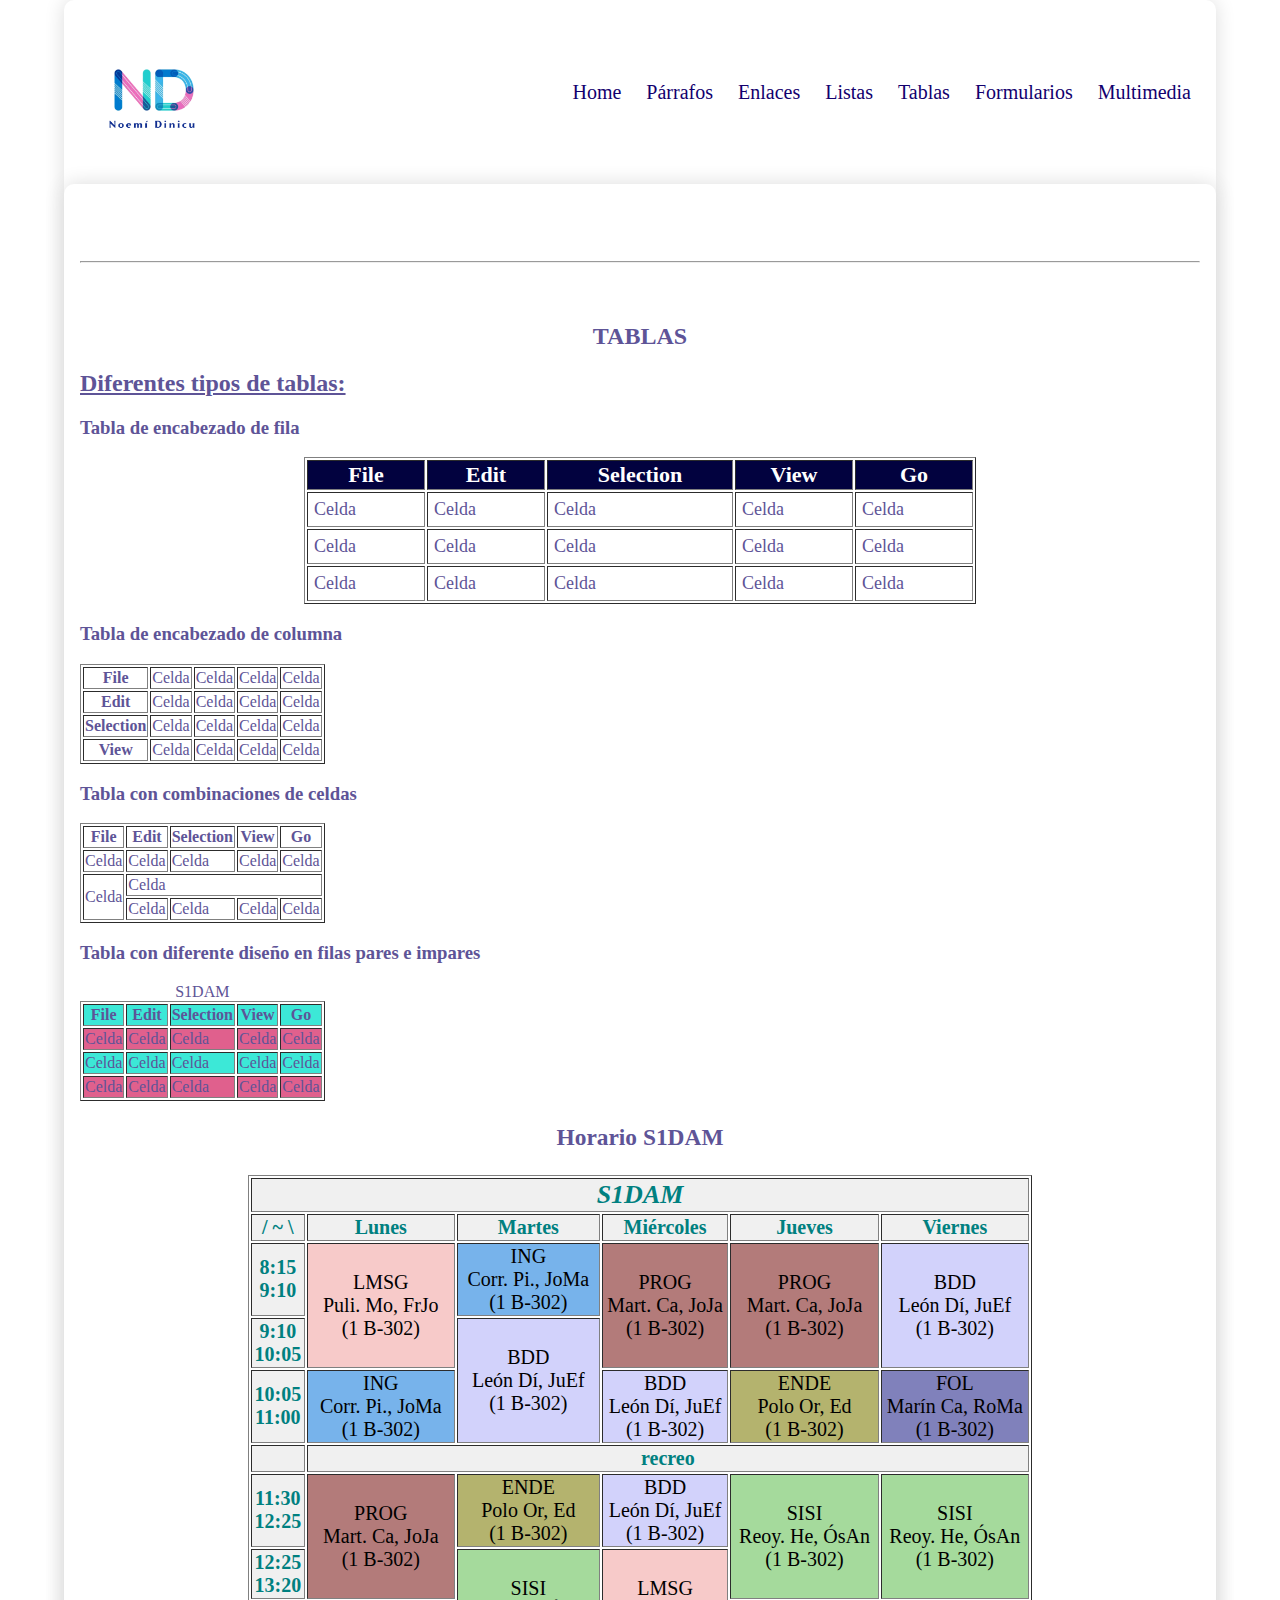
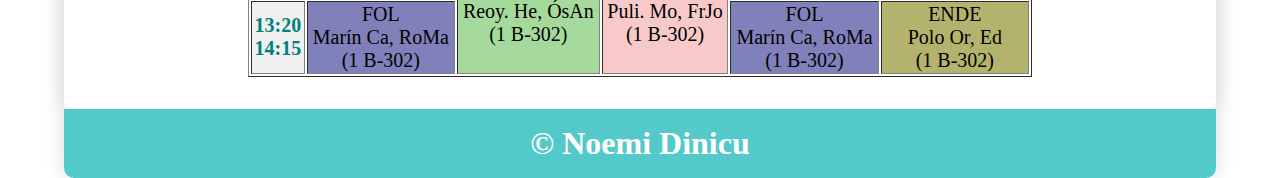
==== tablas.html @ ff15ec3a "new file:   css/style.css 	new file:   enlaces.html 	new file:   formularios.html 	new file:   img/N" ====
<!DOCTYPE html>
<html lang="en">

<head>
    <meta charset="UTF-8">
    <meta name="viewport" content="width=device-width, initial-scale=1.0">
    <title>Curso HTML5-CSS3</title>
    <link rel="stylesheet" href="css/style.css">
</head>

<body>
    <div class="container shadow">
        <header>
            <div class="row align-items-center">
                <div class="col-3"><img src="img/ND1transparencia.png" alt="logo" width="150"></div>
                <div class="col-9">
                    <span id="btnmenu" onclick="opendrawer()">&#9776;</span>
                    <nav id="menu">
                        <ul class="text-right">
                            <li>
                                <a href="index.html">
                                    Home
                                </a>
                            </li>
                            <li>
                                <a href="parrafos.html">
                                    Párrafos
                                </a>
                            </li>
                            <li>
                                <a href="enlaces.html">
                                    Enlaces
                                </a>
                            </li>
                            <li>
                                <a href="listas.html">
                                    Listas
                                </a>
                            </li>
                            <li>
                                <a href="tablas.html">
                                    Tablas
                                </a>
                            </li>
                            <li>
                                <a href="formularios.html">
                                    Formularios
                                </a>
                            </li>
                            <li>
                                <a href="multimedia.html">
                                    Multimedia
                                </a>
                            </li>
                        </ul>
                    </nav>
                </div>
            </div>


        </header>
        <main class="shadow">
            <div class="px-3">
                <h1 class="text-center bg-azul-o text-white py-3">HTML5 & CSS3</h1>
            </div>
            <div class="px-3">
                <hr>
            </div>
            <div class="p-3">
                <div id="tablas" class="py-3">
                    <h2 class="text-center">TABLAS</h2>
                    <h2 class="text-subr">Diferentes tipos de tablas:</h2>
                    <h3>Tabla de encabezado de fila</h3>
                    <table border="1" class="tcenter">
                        <tr>
                            <th>File</th>
                            <th>Edit</th>
                            <th>Selection</th>
                            <th>View</th>
                            <th>Go</th>
                        </tr>
                        <tr>
                            <td>Celda</td>
                            <td>Celda</td>
                            <td>Celda</td>
                            <td>Celda</td>
                            <td>Celda</td>
                        </tr>
                        <tr>
                            <td>Celda</td>
                            <td>Celda</td>
                            <td>Celda</td>
                            <td>Celda</td>
                            <td>Celda</td>
                        </tr>
                        <tr>
                            <td>Celda</td>
                            <td>Celda</td>
                            <td>Celda</td>
                            <td>Celda</td>
                            <td>Celda</td>
                        </tr>
                    </table>
                    <h3>Tabla de encabezado de columna</h3>
                    <table border="1">
                        <tr>
                            <th>File</th>
                            <td>Celda</td>
                            <td>Celda</td>
                            <td>Celda</td>
                            <td>Celda</td>
                        </tr>
                        <tr>
                            <th>Edit</th>
                            <td>Celda</td>
                            <td>Celda</td>
                            <td>Celda</td>
                            <td>Celda</td>
                        </tr>
                        <tr>
                            <th>Selection</th>
                            <td>Celda</td>
                            <td>Celda</td>
                            <td>Celda</td>
                            <td>Celda</td>
                        </tr>
                        <tr>
                            <th>View</th>
                            <td>Celda</td>
                            <td>Celda</td>
                            <td>Celda</td>
                            <td>Celda</td>
                        </tr>
                    </table>
                    <h3>Tabla con combinaciones de celdas</h3>
                    <table border="1">
                        <tr>
                            <th>File</th>
                            <th>Edit</th>
                            <th>Selection</th>
                            <th>View</th>
                            <th>Go</th>
                        </tr>
                        <tr>
                            <td>Celda</td>
                            <td>Celda</td>
                            <td>Celda</td>
                            <td>Celda</td>
                            <td>Celda</td>
                        </tr>
                        <tr>
                            <td rowspan="2">Celda</td>
                            <td colspan="4">Celda</td>
                        </tr>
                        <tr>
                            <td>Celda</td>
                            <td>Celda</td>
                            <td>Celda</td>
                            <td>Celda</td>
                        </tr>
                    </table>
                    <h3>Tabla con diferente diseño en filas pares e impares</h3>
                    <table border="1" class="tstriped">
                        <caption>S1DAM</caption>
                        <tr>
                            <th>File</th>
                            <th>Edit</th>
                            <th>Selection</th>
                            <th>View</th>
                            <th>Go</th>
                        </tr>
                        <tr>
                            <td>Celda</td>
                            <td>Celda</td>
                            <td>Celda</td>
                            <td>Celda</td>
                            <td>Celda</td>
                        </tr>
                        <tr>
                            <td>Celda</td>
                            <td>Celda</td>
                            <td>Celda</td>
                            <td>Celda</td>
                            <td>Celda</td>
                        </tr>
                        <tr>
                            <td>Celda</td>
                            <td>Celda</td>
                            <td>Celda</td>
                            <td>Celda</td>
                            <td>Celda</td>
                        </tr>
                    </table>
                    <table border="1" class="horario">
                        <caption><h3>Horario S1DAM</h3></caption>
                        <tr>
                            <th colspan="6" class="grupo">S1DAM</th>
                        </tr>
                        <tr>
                            <th>/ &#0126; \</th>
                            <th>Lunes</th>
                            <th>Martes</th>
                            <th>Miércoles</th>
                            <th>Jueves</th>
                            <th>Viernes</th>
                        </tr>
                        <tr>
                            <th>8:15<br/>9:10</th>
                            <td rowspan="2" class="lm">LMSG<br>Puli. Mo, FrJo<br>(1 B-302)</td>
                            <td class="ing">ING<br>Corr. Pi., JoMa<br>(1 B-302)</td>
                            <td rowspan="2" class="prog">PROG<br>Mart. Ca, JoJa<br>(1 B-302)</td>
                            <td rowspan="2" class="prog">PROG<br>Mart. Ca, JoJa<br>(1 B-302)</td>
                            <td rowspan="2" class="bd">BDD<br>León Dí, JuEf<br>(1 B-302)</td>
                        </tr>
                        <tr>
                            <th>9:10<br/>10:05</th>
                            <td rowspan="2" class="bd">BDD<br>León Dí, JuEf<br>(1 B-302)</td>
                        </tr>
                        <tr>
                            <th>10:05<br/>11:00</th>
                            <td class="ing">ING<br>Corr. Pi., JoMa<br>(1 B-302)</td>
                            <td class="bd">BDD<br>León Dí, JuEf<br>(1 B-302)</td>
                            <td class="ende">ENDE<br>Polo Or, Ed<br>(1 B-302)</td>
                            <td class="fol">FOL<br>Marín Ca, RoMa<br>(1 B-302)</td>
                        </tr>
                        <tr>
                            <th></th>
                            <th colspan="5">recreo</th>
                        </tr>
                        <tr>
                            <th>11:30<br/>12:25</th>
                            <td rowspan="2" class="prog">PROG<br>Mart. Ca, JoJa<br>(1 B-302)</td>
                            <td class="ende">ENDE<br>Polo Or, Ed<br>(1 B-302)</td>
                            <td class="bd">BDD<br>León Dí, JuEf<br>(1 B-302)</td>
                            <td rowspan="2" class="sisi">SISI<br>Reoy. He, ÓsAn<br>(1 B-302)</td>
                            <td rowspan="2" class="sisi">SISI<br>Reoy. He, ÓsAn<br>(1 B-302)</td>
                        </tr>
                        <tr>
                            <th>12:25<br/>13:20</th>
                            <td rowspan="2" class="sisi">SISI<br>Reoy. He, ÓsAn<br>(1 B-302)</td>
                            <td rowspan="2" class="lm">LMSG<br>Puli. Mo, FrJo<br>(1 B-302)</td>
                        </tr>
                        <tr>
                            <th>13:20<br/>14:15</th>
                            <td class="fol">FOL<br>Marín Ca, RoMa<br>(1 B-302)</td>
                            <td class="fol">FOL<br>Marín Ca, RoMa<br>(1 B-302)</td>
                            <td class="ende">ENDE<br>Polo Or, Ed<br>(1 B-302)</td>
                        </tr>
                    </table>

                </div>
            </div>

        </main>
        <footer>
            <h1 class="bg-azul-d text-center text-white py-3">&copy; Noemi Dinicu</h1>
        </footer>
    </div>
    <script>
        function opendrawer() {
            document.getElementById('menu').style.display = 'block';
            document.getElementById('menu').style.witdh = '100%';
        }
    </script>
</body>

</html>
---- css/style.css ----
body {
    margin: 0;
}

* {
    box-sizing: border-box;
    color: rgb(94, 84, 151);
}

/* For desktop: */
.container {
    width: 90%;
    margin: 0 auto;
}
/* For mobile: */
@media screen and (max-width: 1000px) {
    .container {
        width: 100%;
    }
}
/* For desktop: */
.row {
    display: flex;
    justify-content: space-between;
    align-items: center;
}
/* For mobile: */
@media screen and (max-width: 1000px) {
    .row {
        flex-wrap: wrap;
    }
}

.justify-content-between {
    justify-content: space-between;
}

.align-items-center {
    align-items: center;
}

/* For desktop: */
.col-1 {
    width: 8.33%;
}

.col-2 {
    width: 16.66%;
}

.col-3 {
    width: 25%;
}

.col-4 {
    width: 33.33%;
}

.col-5 {
    width: 41.66%;
}

.col-6 {
    width: 50%;
}

.col-7 {
    width: 58.33%;
}

.col-8 {
    width: 66.66%;
}

.col-9 {
    width: 75%;
}

.col-10 {
    width: 83.33%;
}

.col-11 {
    width: 91.66%;
}

.col-12 {
    width: 100%;
}

/* For mobile: */
@media only screen and (max-width: 1000px) {
    [class*="col-"] {
        width: 100%;
    }
}

/* For desktop: */
[class*="col-"] {
    padding: 15px;
}

.shadow {
    box-shadow: 0 0 20px gainsboro;
    border-radius: 10px;
}
nav ul{
    padding: 0;
    margin: 0;
    list-style-type: none;
}

nav li {
    display: inline;
    padding: 10px;
    font-size: 20px;
}
/* For mobile: */
@media screen and (max-width: 1000px) {
    nav li {
        display: flex;
        justify-content: center;
        font-size: 30px;
    }
    nav ul {
        background-color: rgb(243, 251, 254);
    }
}

nav li a {
    color: rgb(18, 0, 110);
}

nav li:hover {
    background-color:  rgb(225, 245, 253);
}

.text-right{
    text-align: right;
}
.img-center{
    image-orientation: from-image;
}

a {
    text-decoration: none;
}
.text-center {
    text-align: center;
}
.py-3 {
    padding: 16px 0;
}
.px-3 {
    padding: 0 16px;
}
.p-3 {
    padding: 16px;
}

.bg-rosa {
    background-color: rgb(217, 38, 175);
}

.bg-azul-d{
    background-color: rgb(84, 201, 201)
}

.bg-azul-c {
    background-color: rgb(240, 249, 252);
}
.bg-verde {
    background-color: rgb(74, 221, 126);
}
.text-white {
    color: white;
}
.text-red {
    color: red;
    background-color: rgb(47, 31, 114);
}
footer h1 {
    border-bottom-left-radius: 10px;
}
footer h1 {
    border-bottom-right-radius: 10px;
}

h1 {
    margin: 0;
}

#btnmenu {
    font-size: 40px;
    display: none;
}
/* For mobile: */
@media screen and (max-width: 1000px) {
    #btnmenu {
        display: inline;
    }
    #menu{
        display: none;
    }
}
@media screen and (max-width: 1600px) and (min-width: 1000px)  {
    #menu{
        display: block;
    }
}
.text-subr {
    text-decoration: underline;
}
#listaoc ol {
    list-style-type: upper-alpha;
}
#listaoc ol ol {
    list-style-type: upper-roman;
}
#listaotc ol {
    list-style-type: lower-alpha;
}
#listaotc ol ol {
    list-style-type: lower-roman;
}
#listaotc ol ol ol {
    list-style-type: upper-roman;
}
#listadtc ul ul {
    list-style-image: url(../img/corazon.jpg);
}
#listadtc ul ul ul{
    list-style-image: none;
    list-style-type: square;
}
dt {
    background-color:  rgb(253, 156, 87);
    color: rgb(0, 0, 0);
    font-size: 20px;
    display: inline;
}
dd {
    padding: 10px 0;
}
table.tcenter {
    width: 60%;
    margin: 0 auto;
}
table.tcenter th{
    background-color: rgb(2, 2, 63);
    color: white;
    font-size: 22px;
}
table.tcenter td{
    padding: 6px;
    font-size: 18px;
}
table.tstriped tr:nth-child(odd){
    background-color: rgb(60, 232, 215);  
}
table.tstriped tr:nth-child(even){
    background-color: rgb(224, 96, 141);  
}
table.tborder, table.tborder td {
    border: solid 1px gray;
}

table.horario {
    font-size: 20px;
    width: 70%;
    margin: 0 auto;
    text-align: center;
}
table.horario td {
    color: black;
}
table.horario th {
    background-color: #f0f0f0;
    color: #008080;
}
table.horario th.grupo {
    font-size: 26px;
    font-style: italic;
}
.fol {
    background-color: #f0f0c8;
}
.ende {
    background-color: #b4b36e;
}
.lm {
    background-color: #f7cac9;
}
.prog {
    background-color: #b37b7a;
}
.sisi {
    background-color: #a5da9c;
}
.ing {
    background-color: #77b3eb;
}
.bd {
    background-color: #d2d2fb;
}
.fol {
    background-color: #8081bb;
}
form.form-ingreso {
    width: 50%;
    float: left;
    padding: 0 40px;
}
form.form-registro {
    width: 50%;
    float: right;
    padding: 0 40px;
}
form.form-login fieldset{
    width: 60%;
}
form.form-html5 {
    width: 40%;
    margin: 0 auto;
}

form.form-html5 fieldset {
    padding: 0 30px;
    background-color: #e2fafa;
}
form.form-html5 legend {
    background-color: rgb(201, 111, 111);
    color: white;
    padding: 8px;
    font-size: 20px;
}
form.form-html5 label {
    
    color: black;
}
.cb {
    clear: both;
}
.btn {
    border: 0;
    padding: 8px 20px;
    border-radius: 6px;
    font-size: 15px;
}
.btn-red {
    background-color: rgb(78, 6, 6);
    color: white;
}
.btn-blue {
    background-color: rgb(46, 12, 126);
    color: white;
}

.video-100{
    width: 100%;
}
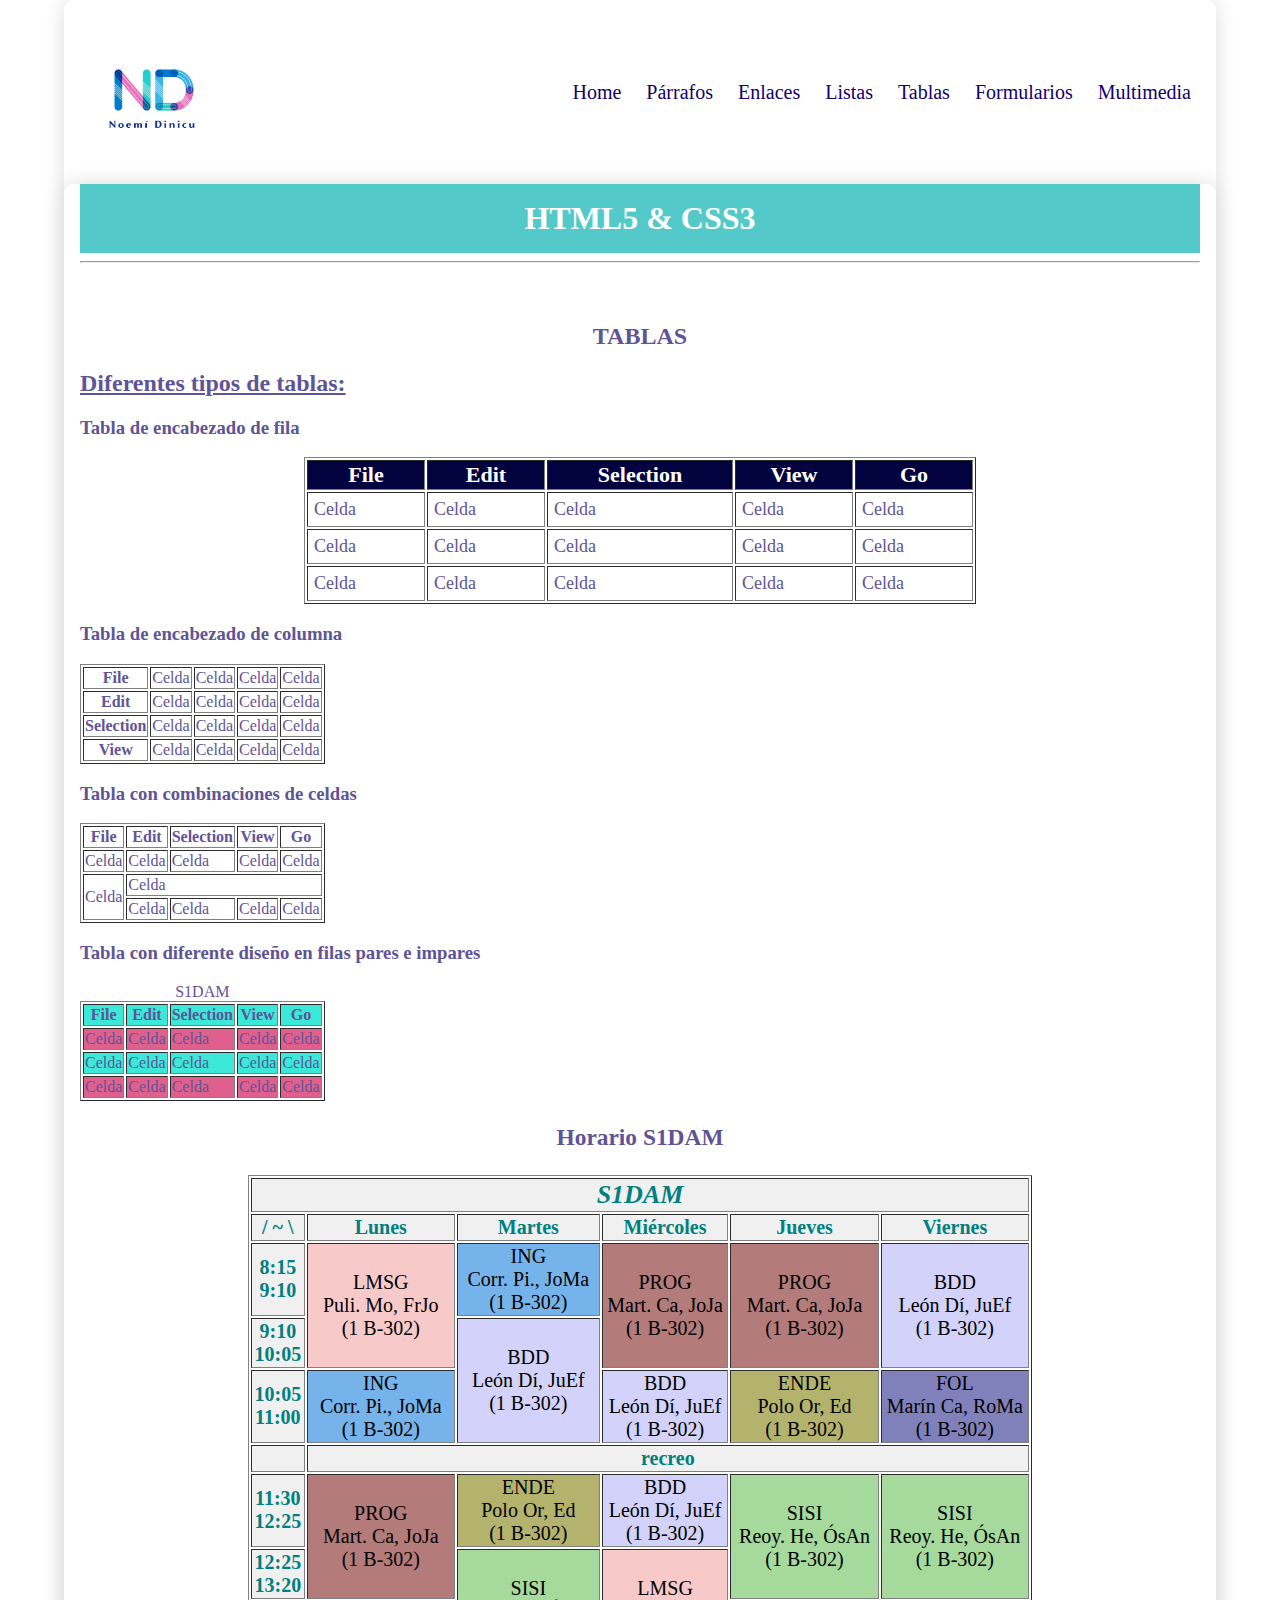
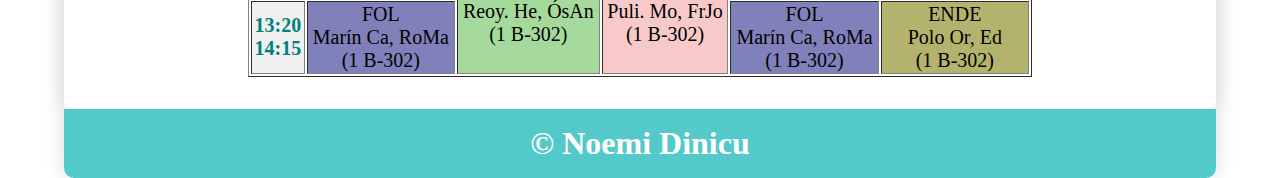
==== commit d724d71d: "update1" ====
--- a/tablas.html
+++ b/tablas.html
@@ -253,7 +253,7 @@
 
         </main>
         <footer>
-            <h1 class="bg-azul-d text-center text-white py-3">&copy; Noemi Dinicu</h1>
+            <h1 class="bg-azul-o text-center text-white py-3">&copy; Noemi Dinicu</h1>
         </footer>
     </div>
     <script>
--- a/css/style.css
+++ b/css/style.css
@@ -162,7 +162,7 @@
     background-color: rgb(217, 38, 175);
 }
 
-.bg-azul-d{
+.bg-azul-o{
     background-color: rgb(84, 201, 201)
 }
 
